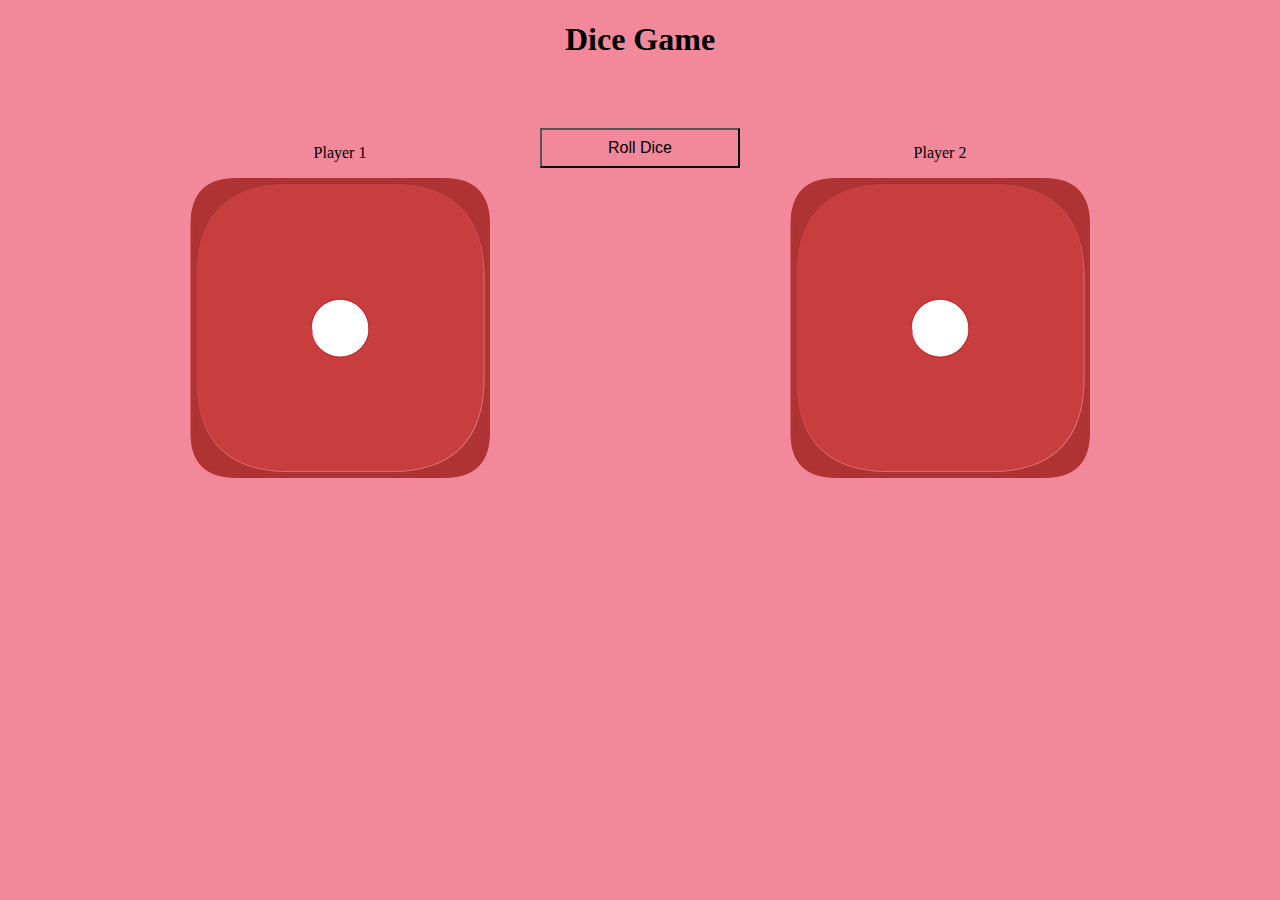
==== index.html @ 77c54b63 "Update index.html" ====
<!DOCTYPE html>
<html lang="en">
<head>
    <meta charset="UTF-8">
    <meta name="viewport" content="width=device-width, initial-scale=1.0">
    <title>Document</title>
    <link rel="stylesheet" href="Dice.css">
</head>
<body>
    <audio id="dice-sound" src="alert-sound-230091.mp3"></audio>
    <h1 id="heading" style="text-align: center;"> Dice Game </h1>
    <div class="container"> 
        <div class="code">
            <p id="player1"> Player 1 </p>
             <div class="dice">
                <img  id="dice1" src="image1.png">
             </div>
        </div>

        <button id="roll-button">Roll Dice</button>

        <div class="code">
            <p id="player2"> Player 2 </p>
             <div class="dice">
                <img id="dice2" src="image1.png">
             </div>
        </div>

    </div>
    <script src="Dice.js"></script>
</body>
</html>
---- Dice.css ----
*{
    background-color: rgb(242, 137, 155);
}

.body{
    justify-content: center;
    text-align: center;
    display: flex;
   

}

.container{
    justify-content: center;
    text-align: center;
    display: flex;
    gap: 50px;
    margin-top: 70px;
}

.player{
    font-weight: bold;
}

#roll-button {
    display: flex;
    justify-content: center; 
    align-items: center; 
    font-size: 16px;
    height: 40px;
    width: 200px;
    cursor: pointer;
    text-align: center; 
   
}


#dice1{
    height:300px ;
    width: 300px;
}

#dice2{
    height:300px ;
    width: 300px;
}
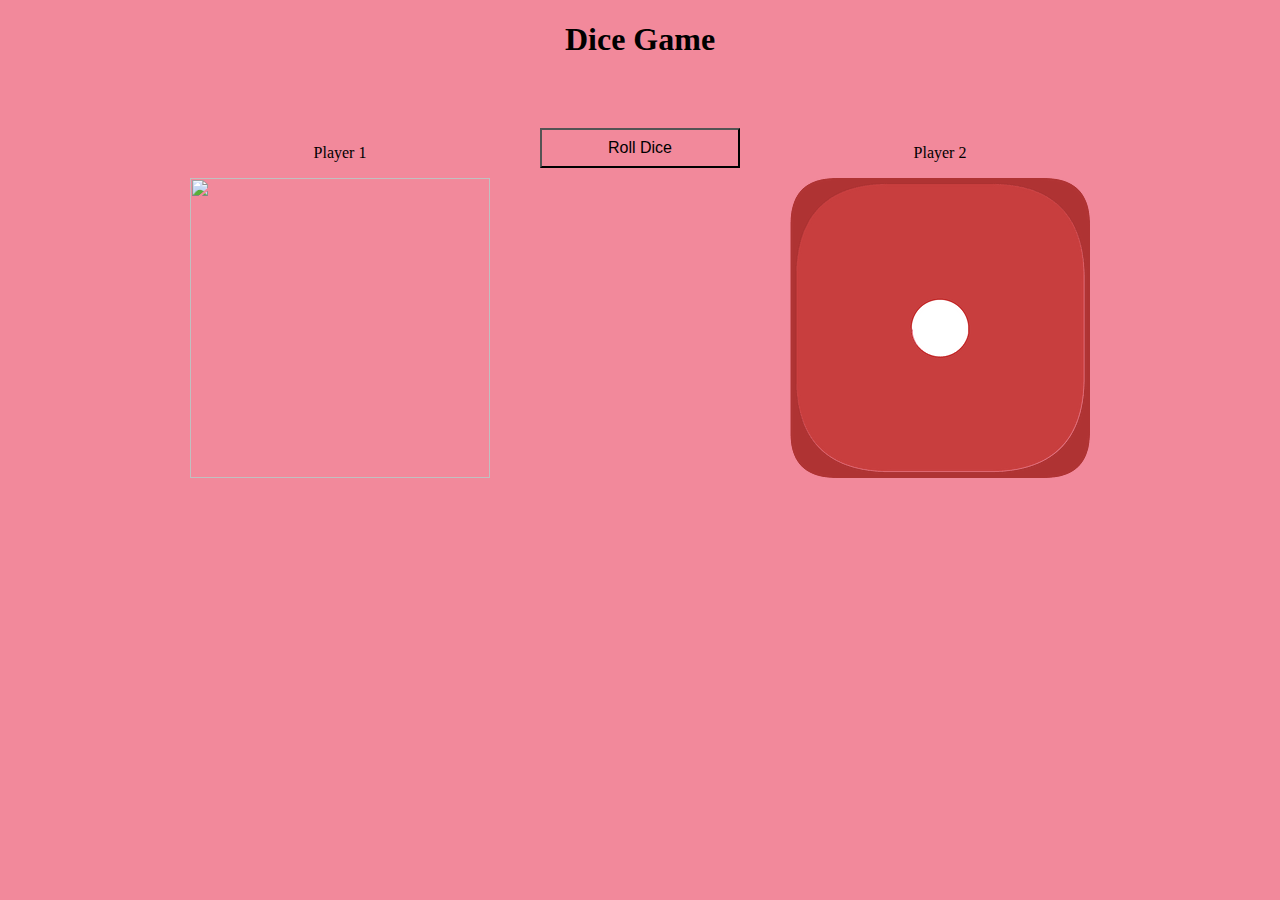
==== commit 5712fc4f: "Update index.html" ====
--- a/index.html
+++ b/index.html
@@ -13,7 +13,9 @@
         <div class="code">
             <p id="player1"> Player 1 </p>
              <div class="dice">
-                <img  id="dice1" src="image1.png">
+<!--                 <img  id="dice1" src="image1.png"> -->
+                 <img id="dice1" src="images/image1.png">
+
              </div>
         </div>
 
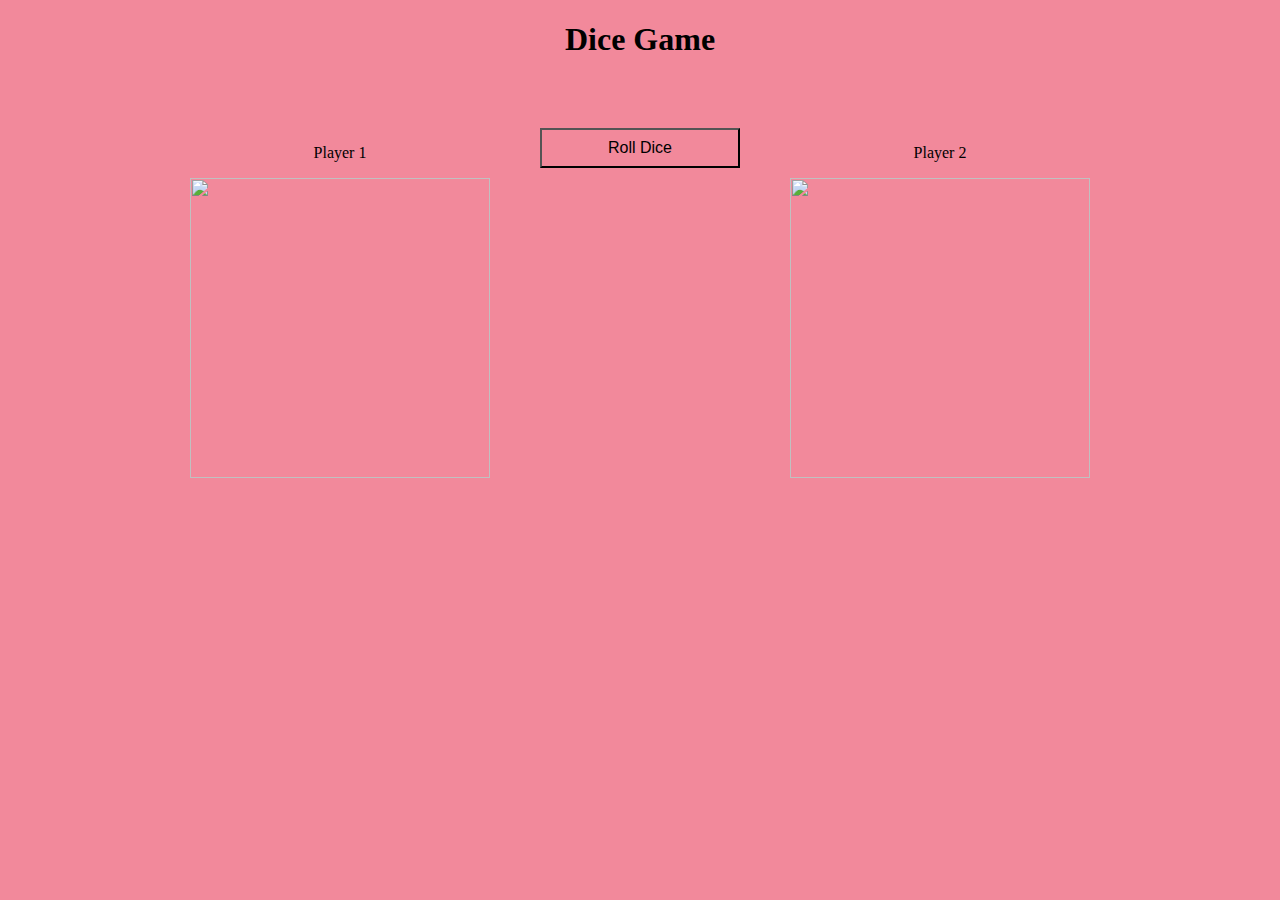
==== commit 045a0c53: "Update index.html" ====
--- a/index.html
+++ b/index.html
@@ -24,7 +24,8 @@
         <div class="code">
             <p id="player2"> Player 2 </p>
              <div class="dice">
-                <img id="dice2" src="image1.png">
+<!--                 <img id="dice2" src="image1.png"> -->
+                  <img id="dice1" src="images/image2.png">
              </div>
         </div>
 
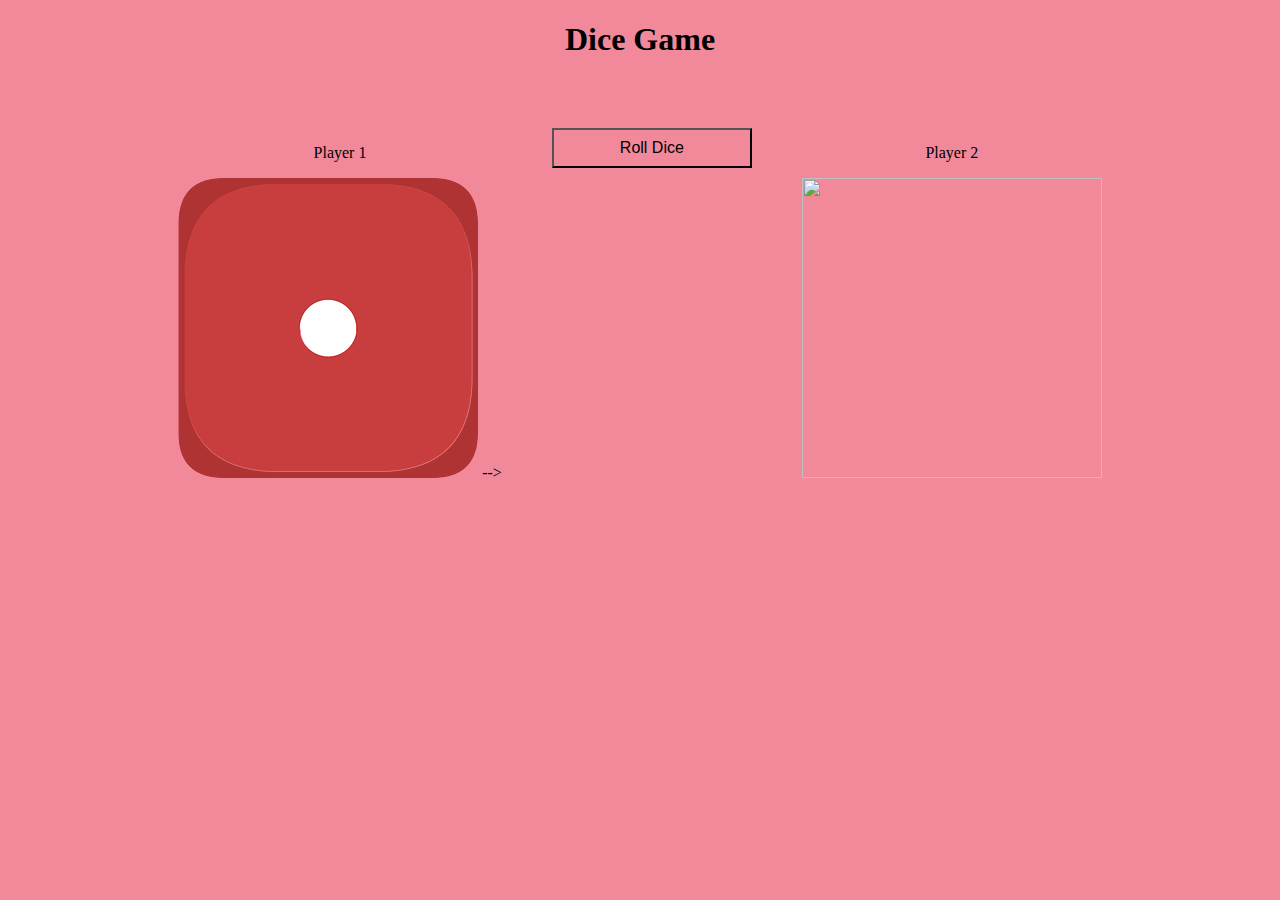
==== commit 99d05aa4: "Update index.html" ====
--- a/index.html
+++ b/index.html
@@ -13,8 +13,8 @@
         <div class="code">
             <p id="player1"> Player 1 </p>
              <div class="dice">
-<!--                 <img  id="dice1" src="image1.png"> -->
-                 <img id="dice1" src="images/image1.png">
+                <img  id="dice1" src="image1.png"> 
+<!--                  <img id="dice1" src="images/image1.png"> --> -->
 
              </div>
         </div>
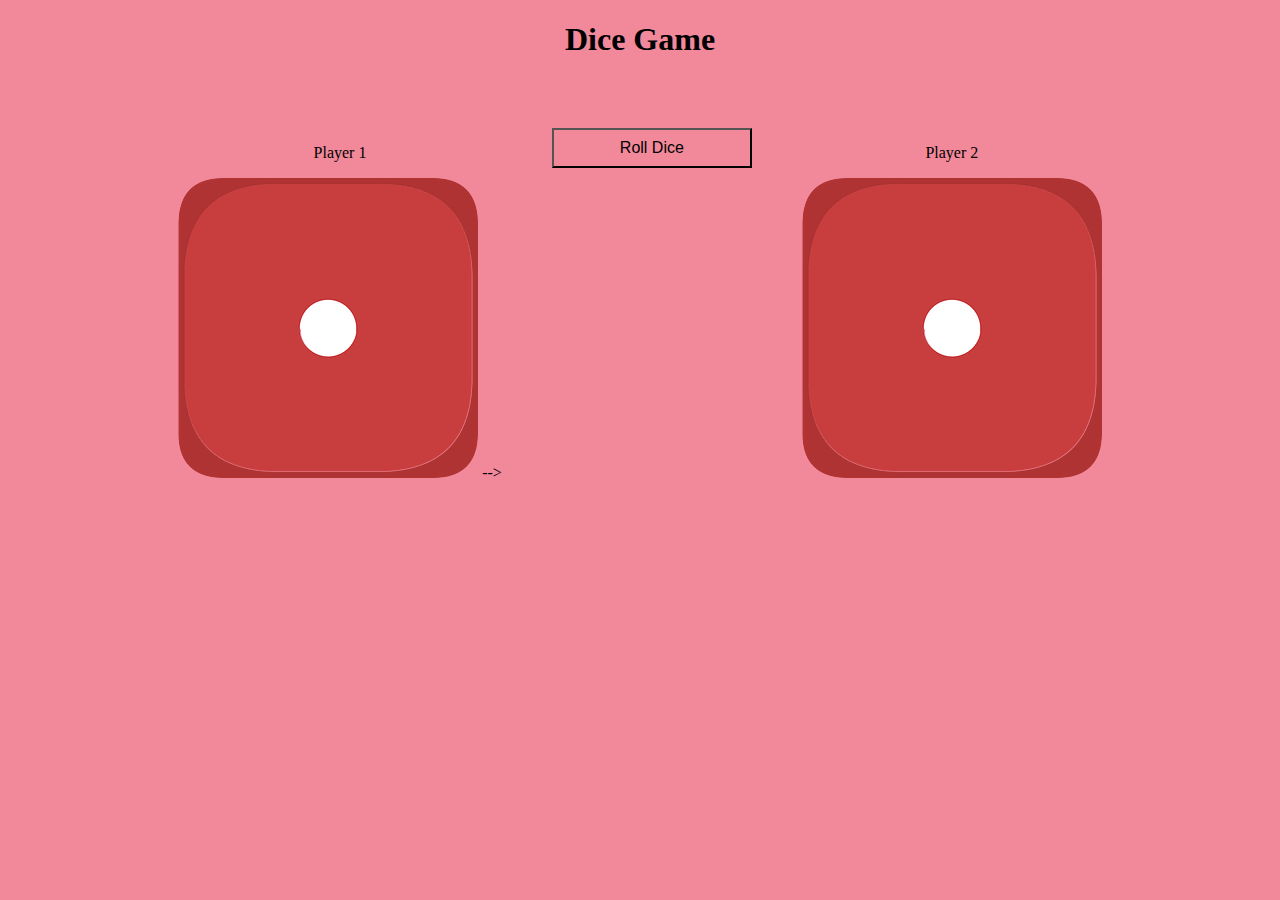
==== commit bf2147c1: "Update index.html" ====
--- a/index.html
+++ b/index.html
@@ -24,8 +24,8 @@
         <div class="code">
             <p id="player2"> Player 2 </p>
              <div class="dice">
-<!--                 <img id="dice2" src="image1.png"> -->
-                  <img id="dice1" src="images/image2.png">
+                <img id="dice2" src="image1.png">
+<!--                   <img id="dice1" src="images/image2.png"> -->
              </div>
         </div>
 
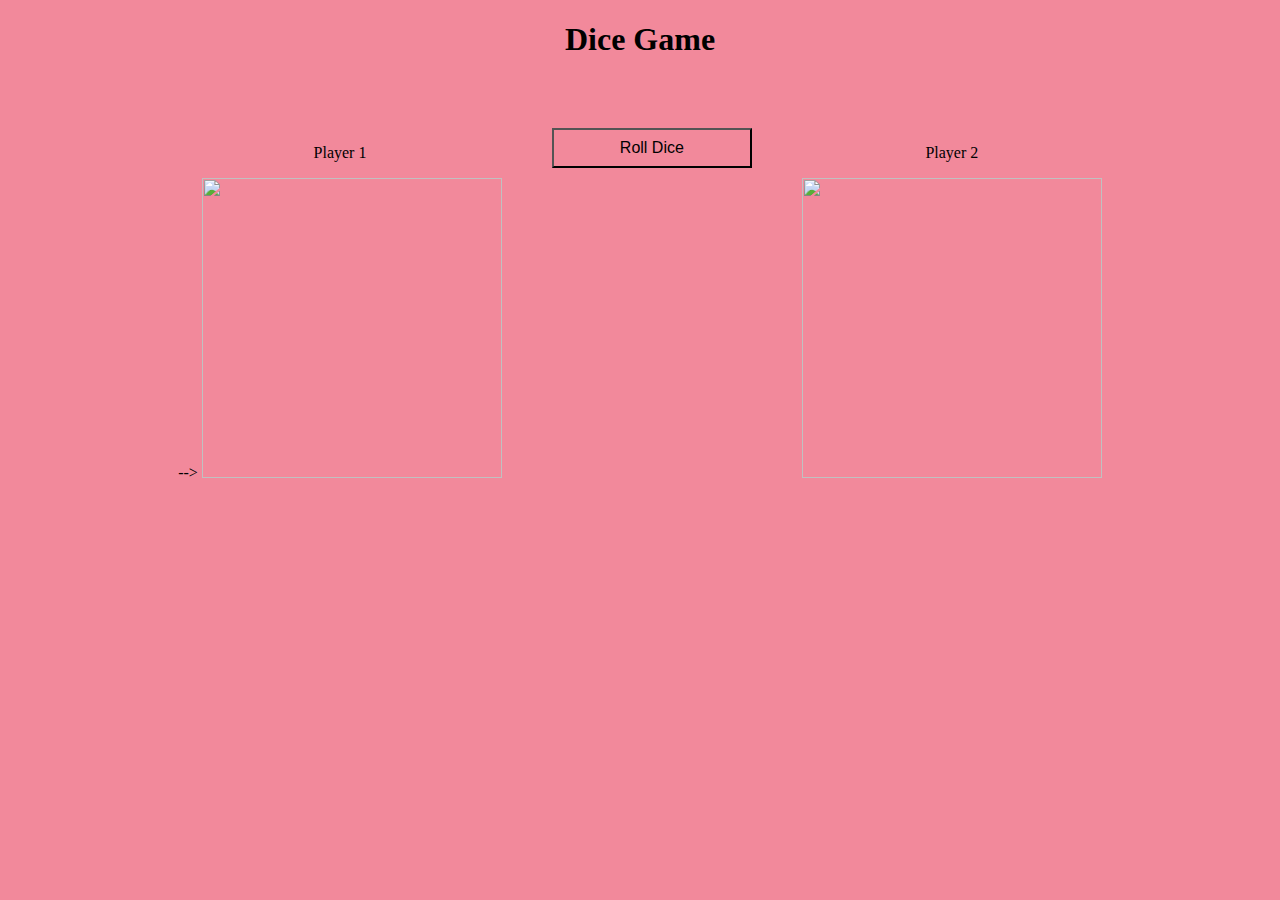
==== commit ff507d89: "Update index.html" ====
--- a/index.html
+++ b/index.html
@@ -13,8 +13,8 @@
         <div class="code">
             <p id="player1"> Player 1 </p>
              <div class="dice">
-                <img  id="dice1" src="image1.png"> 
-<!--                  <img id="dice1" src="images/image1.png"> --> -->
+<!--                 <img  id="dice1" src="image1.png">  --> -->
+                 <img id="dice1" src="images/image1.png"> 
 
              </div>
         </div>
@@ -24,8 +24,8 @@
         <div class="code">
             <p id="player2"> Player 2 </p>
              <div class="dice">
-                <img id="dice2" src="image1.png">
-<!--                   <img id="dice1" src="images/image2.png"> -->
+<!--                 <img id="dice2" src="image1.png"> -->
+                  <img id="dice1" src="images/image2.png"> 
              </div>
         </div>
 
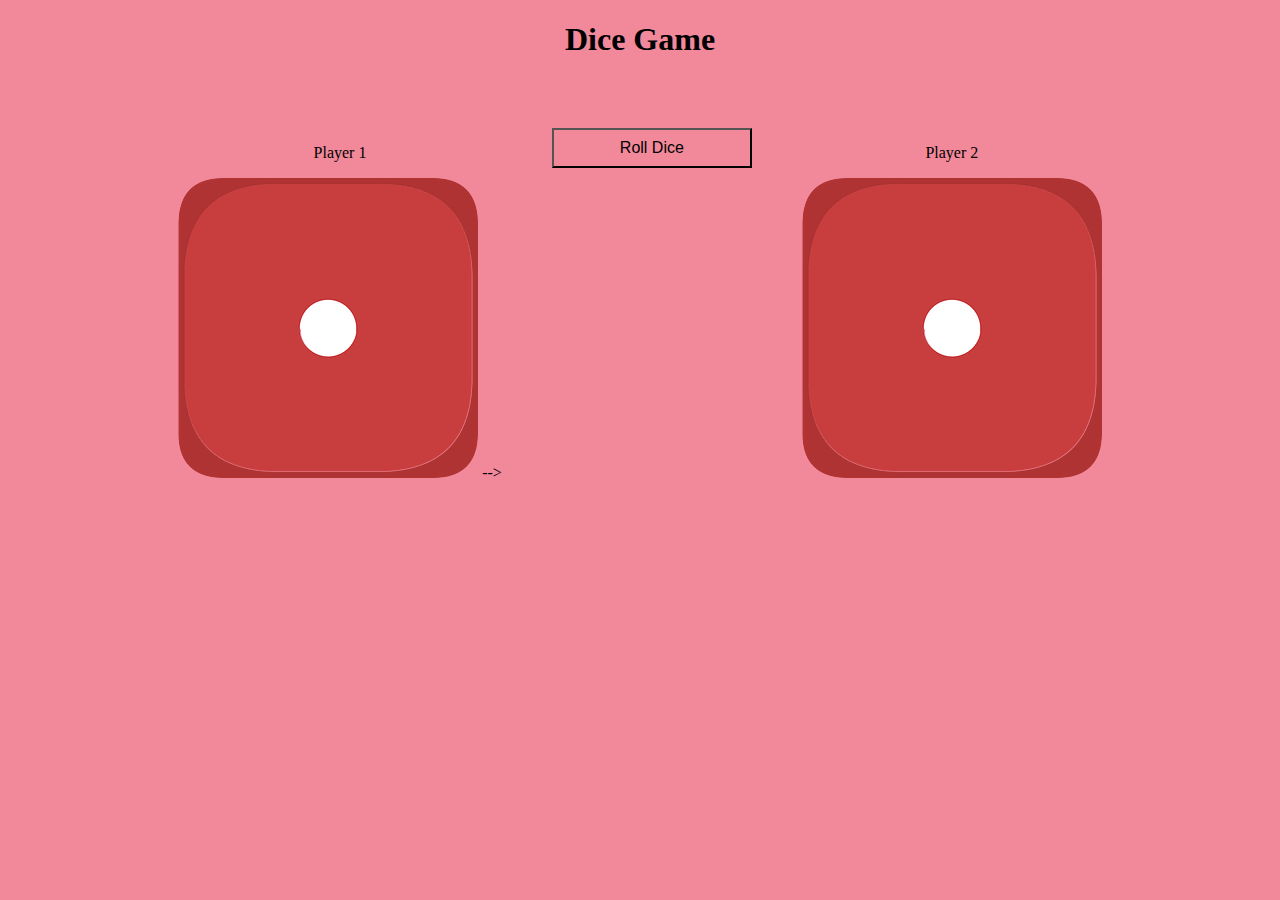
==== commit b6c4e7a2: "Update index.html" ====
--- a/index.html
+++ b/index.html
@@ -13,8 +13,8 @@
         <div class="code">
             <p id="player1"> Player 1 </p>
              <div class="dice">
-<!--                 <img  id="dice1" src="image1.png">  --> -->
-                 <img id="dice1" src="images/image1.png"> 
+                <img  id="dice1" src="image1.png">  -->
+<!--                  <img id="dice1" src="images/image1.png">  -->
 
              </div>
         </div>
@@ -24,8 +24,8 @@
         <div class="code">
             <p id="player2"> Player 2 </p>
              <div class="dice">
-<!--                 <img id="dice2" src="image1.png"> -->
-                  <img id="dice1" src="images/image2.png"> 
+                <img id="dice2" src="image1.png">
+<!--                   <img id="dice1" src="images/image2.png">  -->
              </div>
         </div>
 
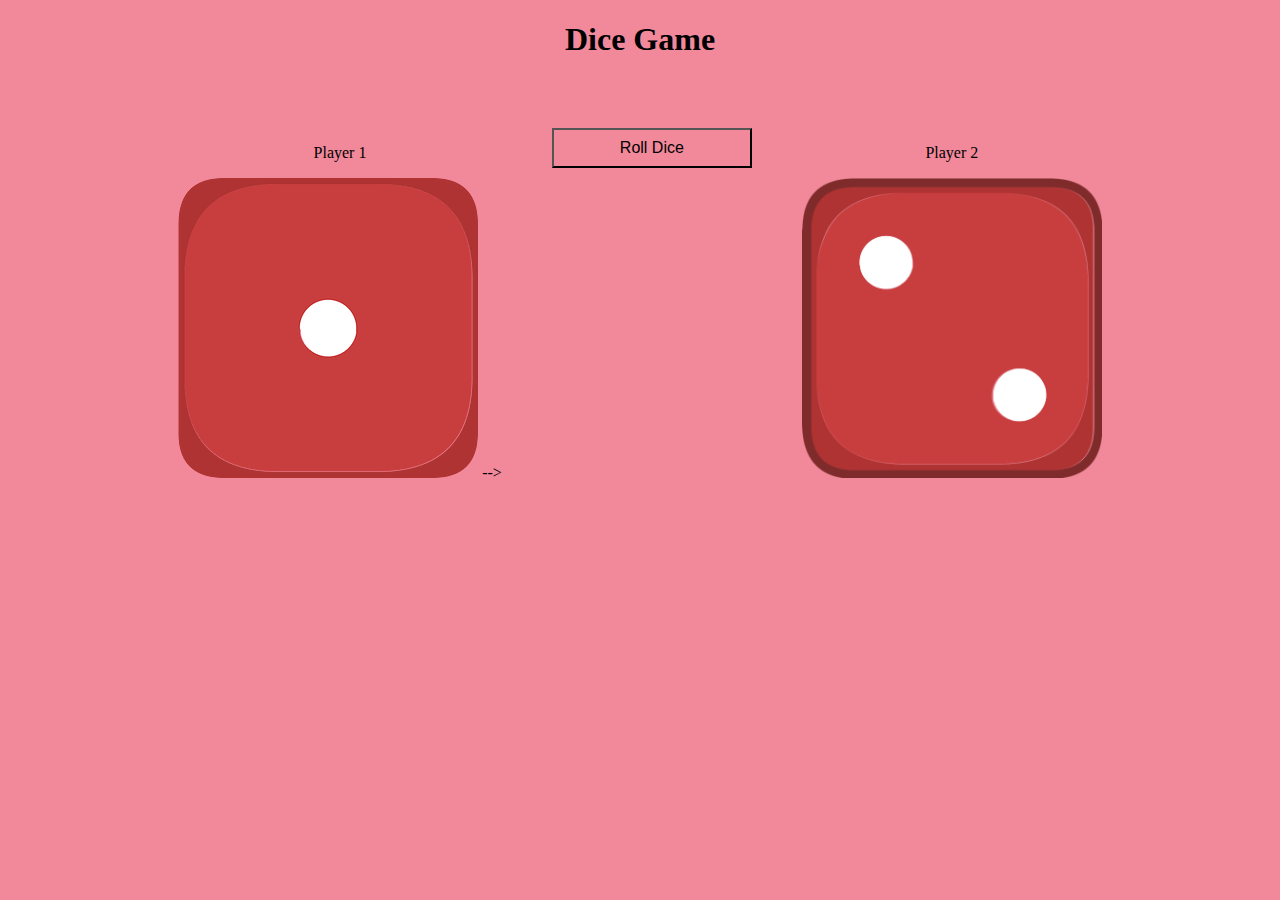
==== commit e250067a: "Update index.html" ====
--- a/index.html
+++ b/index.html
@@ -24,7 +24,7 @@
         <div class="code">
             <p id="player2"> Player 2 </p>
              <div class="dice">
-                <img id="dice2" src="image1.png">
+                <img id="dice2" src="image2.png">
 <!--                   <img id="dice1" src="images/image2.png">  -->
              </div>
         </div>
